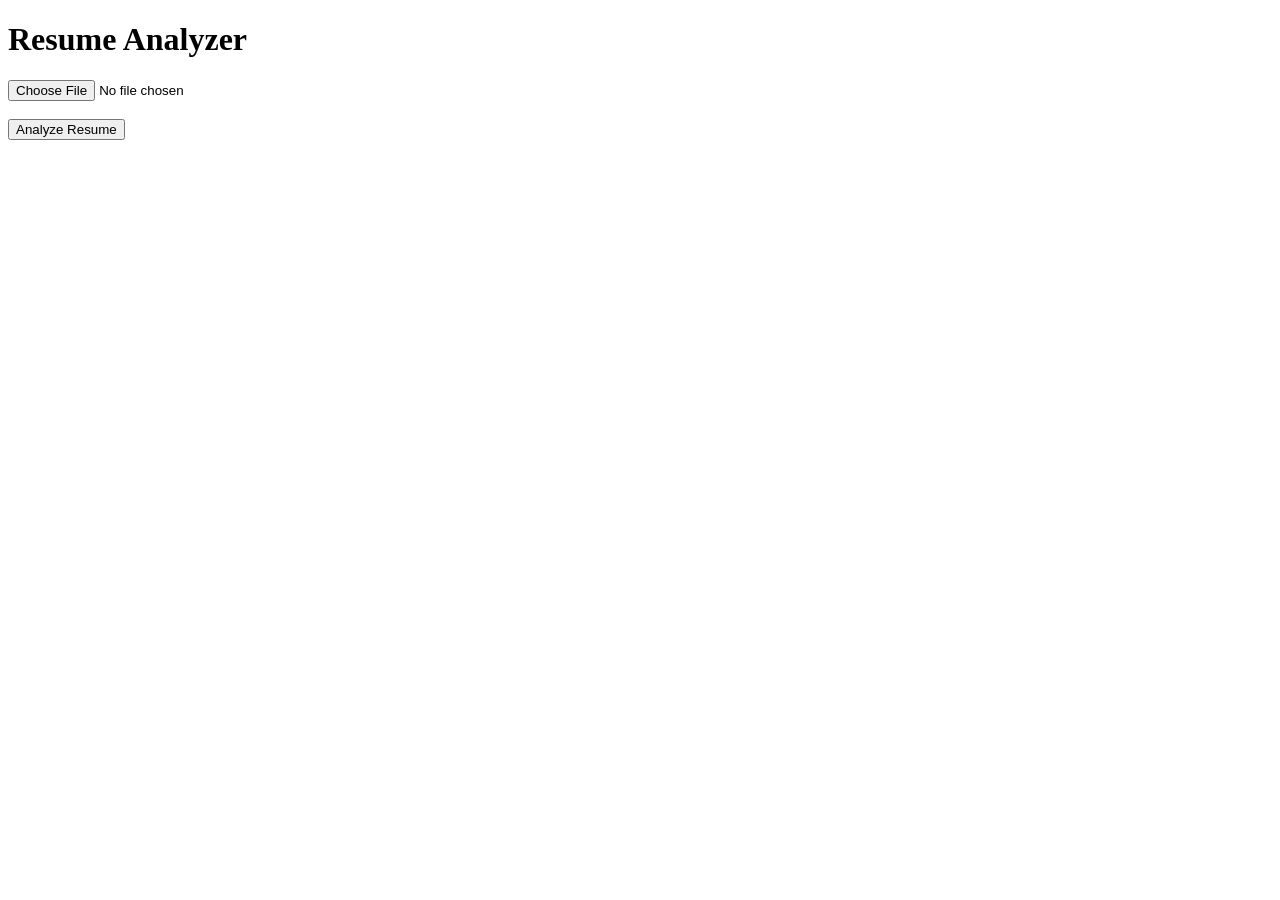
==== templates/index.html @ ef1868c2 "Resume Analyzer Project Version 1" ====
<!DOCTYPE html>
<html>
<head>
    <title>Resume Analyzer</title>
</head>
<body>

    <h1>Resume Analyzer</h1>

    <form action="/upload" method="POST" enctype="multipart/form-data">

        <input type="file" name="resume" required>

        <br><br>

        <button type="submit">Analyze Resume</button>

    </form>

</body>
</html>
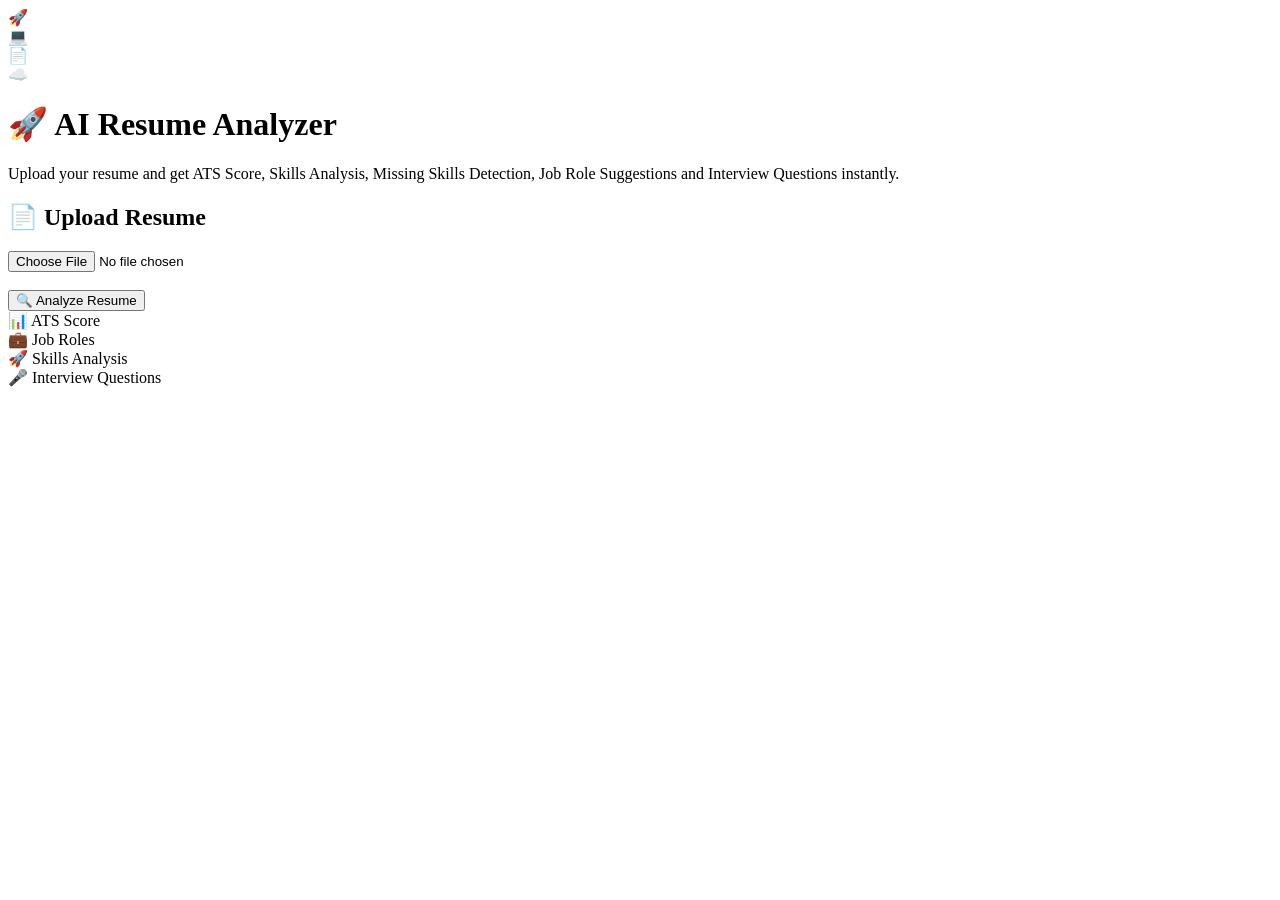
==== commit 614ad2de: "AI Resume Analyzer Final Version Clean" ====
--- a/templates/index.html
+++ b/templates/index.html
@@ -1,21 +1,82 @@
 <!DOCTYPE html>
+
 <html>
 <head>
-    <title>Resume Analyzer</title>
+    <title>AI Resume Analyzer</title>
+
+<link rel="stylesheet"
+href="{{ url_for('static', filename='style.css') }}">
+
 </head>
+
 <body>
+<div class="floating float1">🚀</div>
+<div class="floating float2">💻</div>
+<div class="floating float3">📄</div>
+<div class="floating float4">☁️</div>
 
-    <h1>Resume Analyzer</h1>
+<div class="home-container">
 
-    <form action="/upload" method="POST" enctype="multipart/form-data">
 
-        <input type="file" name="resume" required>
+<div class="hero">
+
+    <h1>🚀 AI Resume Analyzer</h1>
+
+    <p>
+        Upload your resume and get
+        ATS Score, Skills Analysis,
+        Missing Skills Detection,
+        Job Role Suggestions and
+        Interview Questions instantly.
+    </p>
+
+</div>
+
+<div class="upload-card">
+
+    <h2>📄 Upload Resume</h2>
+
+    <form action="/upload"
+          method="POST"
+          enctype="multipart/form-data">
+
+        <input
+            type="file"
+            name="resume"
+            accept=".pdf"
+            required>
 
         <br><br>
 
-        <button type="submit">Analyze Resume</button>
+        <button type="submit">
+            🔍 Analyze Resume
+        </button>
 
     </form>
 
+</div>
+
+<div class="features">
+
+    <div class="feature-box">
+        📊 ATS Score
+    </div>
+
+    <div class="feature-box">
+        💼 Job Roles
+    </div>
+
+    <div class="feature-box">
+        🚀 Skills Analysis
+    </div>
+
+    <div class="feature-box">
+        🎤 Interview Questions
+    </div>
+
+</div>
+
+</div>
+
 </body>
-</html>+</html>
